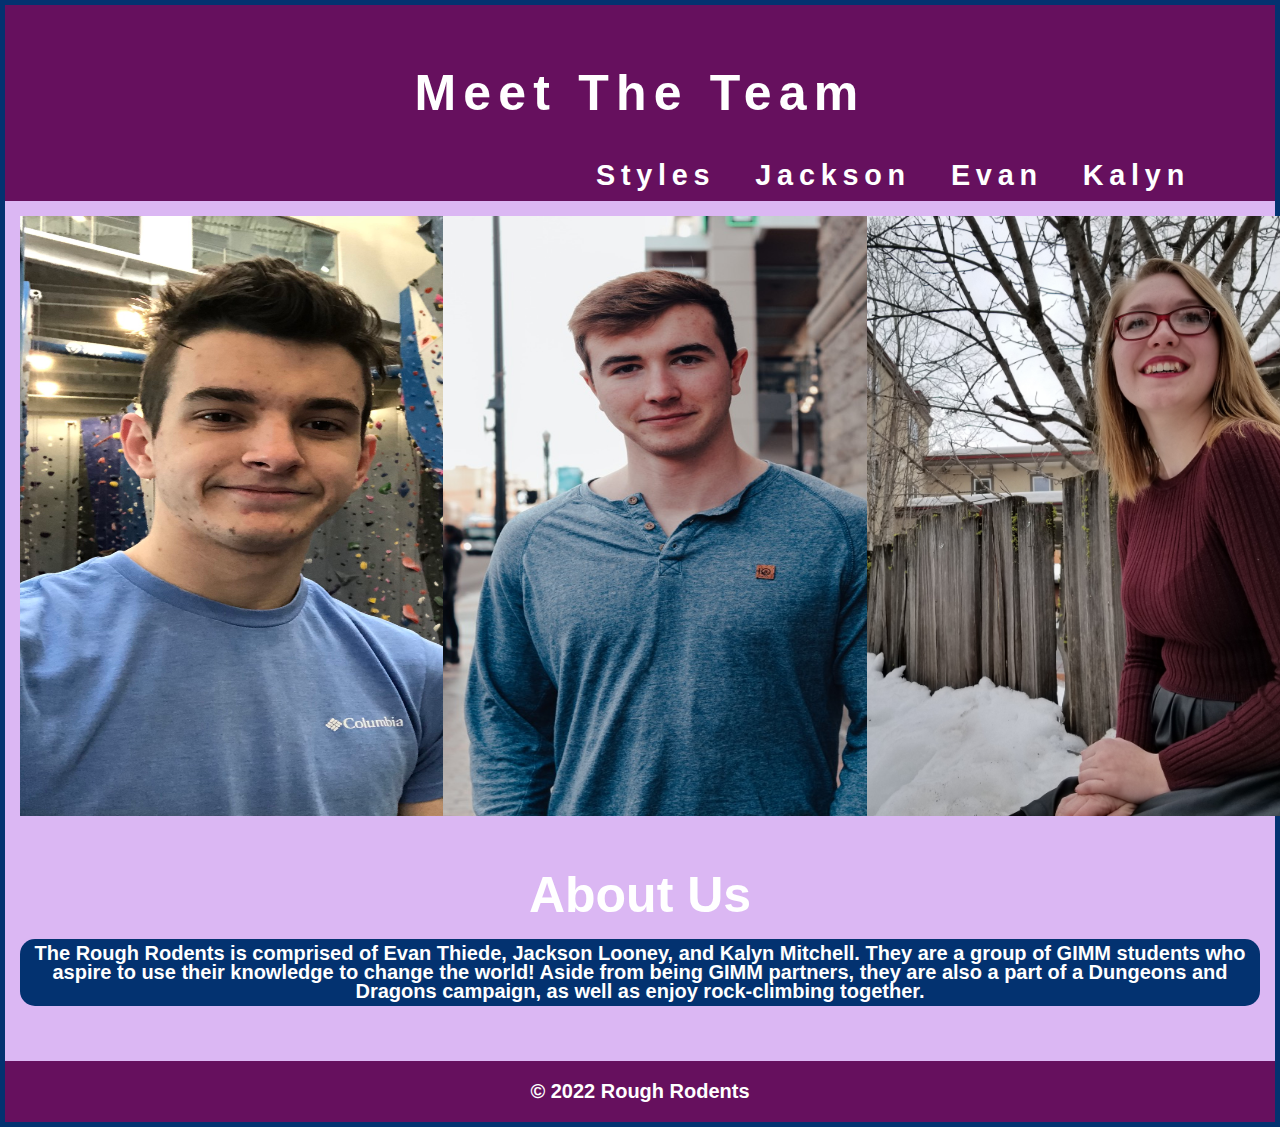
==== index.html @ 59877a20 "Added Bootstrap links to all pages" ====
<!DOCTYPE html>
<!-- Team landing Page
    "Meet the team"
-->
<html>

<head>
    <title>Meet The Team</title>
    <!--Bootstrap CSS link-->
    <link href="https://cdn.jsdelivr.net/npm/bootstrap@5.1.3/dist/css/bootstrap.min.css" rel="stylesheet"
        integrity="sha384-1BmE4kWBq78iYhFldvKuhfTAU6auU8tT94WrHftjDbrCEXSU1oBoqyl2QvZ6jIW3" crossorigin="anonymous">
    <link rel="stylesheet" type="text/css" href="css/style.css">

</head>

<body class="border">
    <header class="main-header">
        <h1>Meet The Team</h1>
        <div class="navBar">
            <ul>
                <li><a href="kalyn.html">Kalyn</a></li>
                <li><a href="evan.html">Evan</a></li>
                <li><a href="jackson.html">Jackson</a></li>
                <li><a href="style.html">Styles</a></li>
            </ul>
        </div>
    </header>

    <div class="row">
        <div class="col-4">
            <a href="evan.html"><img src="images/EvanImage.jpg" class="team-page"
                    alt="Picture of team member Evan Thiede"></a>
        </div>
        <div class="col-4">
            <a href="jackson.html"><img src="images/jacksonPortrait.jpg" class="team-page"
                    alt="Picture of team member Jackson Looney"></a>
        </div>
        <div class="col-4">
            <a href="kalyn.html"><img src="images/Kalyn.jpg" class="team-page"
                    alt="Picture of team member Kalyn Mitchell"></a>
        </div>
    </div>

    <div class="row">
        <div class="col-12">
            <h1>About Us</h1>
            <p id="design">The Rough Rodents is comprised of Evan Thiede, Jackson Looney, and Kalyn Mitchell. They are a
                group of
                GIMM students who aspire to use their knowledge to change the world! Aside from being GIMM partners,
                they are also a part of a Dungeons and Dragons campaign, as well as enjoy rock-climbing together. </p>
        </div>
    </div>

    <div id="footer-pad">
        <footer>
            <p>&copy; 2022 Rough Rodents</p>
        </footer>
    </div>

    <!--Bootstrap Script Link-->
    <script src="https://cdn.jsdelivr.net/npm/bootstrap@5.1.3/dist/js/bootstrap.bundle.min.js"
        integrity="sha384-ka7Sk0Gln4gmtz2MlQnikT1wXgYsOg+OMhuP+IlRH9sENBO0LRn5q+8nbTov4+1p"
        crossorigin="anonymous"></script>
</body>

</html>
---- css/style.css ----
/** Grid system - https://www.w3schools.com/css/css_rwd_grid.asp **/
* {
  box-sizing: border-box;
}

/* For mobile phones: */
[class*="col-"] {
  width: 100%;
}

@media only screen and (min-width: 768px) {
  /* For desktop: */
  .col-1 {width: 8.33%;}
  .col-2 {width: 16.66%;}
  .col-3 {width: 25%;}
  .col-4 {width: 33.33%;}
  .col-5 {width: 41.66%;}
  .col-6 {width: 50%;}
  .col-7 {width: 58.33%;}
  .col-8 {width: 66.66%;}
  .col-9 {width: 75%;}
  .col-10 {width: 83.33%;}
  .col-11 {width: 91.66%;}
  .col-12 {width: 100%;}
}

[class*="col-"] {
  float: left;
  padding: 15px;
}

.row::after {
  content: "";
  clear: both;
  display: table;
}

/** Overflow (for tables) - https://www.w3schools.com/howto/howto_css_table_responsive.asp **/
.overflow {
  overflow-x:auto;
}


  body{
    background-color: #dbb7f3;
    color:black;
    font-family: Arial, Helvetica, sans-serif;
    font-size:12px;
    font-weight: normal;
    line-height: 1.6em;
  margin:0;
  }
  

/* Jackson's css */
a{
    text-decoration: none;
    color:#fff;
  }

h3 {
  padding: 20px;
  line-height: 20px;
  font-size: 30px;
  font-weight: bold;
  color:#033270;
}

h4 {
  padding: 15 px;
  font-family: 'Segoe UI', Tahoma, Geneva, Verdana, sans-serif;
}

main {
  padding: 10px;
}

button {
  margin: auto;
  background-color: #7b38d8;
  border-radius: 10px;
  border: 4px double #cccccc;
  color: #eeeeee;
  text-align: center;
  font-size: 28px;
  padding: 20px;
  width: 200px;
  transition: all 0.5s;
  cursor: pointer;
}


  /* Creating a standard header across all pages*/
  .main-header{
    text-align:center;
    font-weight:800;
    font-family: 'Segoe UI', Tahoma, Geneva, Verdana, sans-serif;
    font-size:200%;
    letter-spacing: .3em;
    background-color: #66105E;
    color:White;
    padding:45px 45px 65px 45px;
  }
  
  .container{
    margin:auto;
  }
  
  
  /*Formatting for the navBar in the main header*/
  .navBar li{
    
    letter-spacing: .2em;
    list-style: none;
    padding: 30px 40px 0px 0px;
    float:right;
  }

  .navBar ul{
    text-decoration:none;
  }

  .navBar a:hover{
    color:#d3d3d3;
  }

  /* Custom class to animate div borders with a gradient */
  .gradient-border {
    margin: auto;
    --border-width: 4px;
    position: relative;
    justify-content: center;
    align-items: center;
     width: 600px;
    font-family: Lato, sans-serif;
    font-size: 1rem;
    line-height: 20px;
    color: white;
    background: #dbb7f3;
    border-radius: var(--border-width);
  }
    .gradient-border::after {
      position: absolute;
      content: "";
      top: calc(-1 * var(--border-width));
      left: calc(-1 * var(--border-width));
      z-index: -1;
      width: calc(100% + var(--border-width) * 2);
      height: calc(100% + var(--border-width) * 2);
      background: linear-gradient(
        60deg,
        hsl(224, 85%, 66%),
        hsl(269, 85%, 66%),
        hsl(314, 85%, 66%),
        hsl(359, 85%, 66%),
        hsl(44, 85%, 66%),
        hsl(89, 85%, 66%),
        hsl(134, 85%, 66%),
        hsl(179, 85%, 66%)
      );
      background-size: 300% 300%;
      background-position: 0 50%;
      border-radius: calc(2 * var(--border-width));
      animation: moveGradient 4s alternate infinite;
    }

  @keyframes moveGradient {
    50% {
      background-position: 100% 50%;
    }
  }

  /* Two custom Ids */
  #inner-paragraph {
    padding: 0px 20px 20px 20px;
  }

  #picture-rounding {
    padding: 20px;
    border-radius: 3em;
    display: block;
    margin: auto;
    
  }

  #buttonLink {
    display: block;
    margin:auto;
    padding: 15px;
  }

  #footer-pad{
    padding-top: 20px;
  }

/* Kalyn*/
/*Step two, five-ten different style properties that target the entire webpage*/
h1 {
  color: white;
  font-size: 50px;
  text-align: center;
  text-emphasis: bold;
}

h2{
  color:#033270;
  font-size: 40px;
  font-weight: bolder;
}

p {
  color: #ffffff;
  font-size: 20px;
  font-weight: bold;
}

table {
  border: 1px dotted #033270;
}

footer {
  border: 1px solid #66105E;
  background-color: #66105E;
  color: white;
  text-align: center;
}

img {
  width: auto;
  height: auto;
}
/*Evan whole page styles*/

ol{
  border: solid black;
  border-radius: 10px;
}

li{
  font-size: larger;
}


div{
  font-family: 'Segoe UI', Tahoma, Geneva, Verdana, sans-serif;
}

html{
  border:transparent;
}

/*Custom class that targets only Kalyn's page*/
/*container for image*/
/* The flip card container - set the width and height to whatever you want. We have added the border property to demonstrate that the flip itself goes out of the box on hover (remove perspective if you don't want the 3D effect */
.flip-card {
  background-color: transparent;
  width: 500px;
  height: 570px;
  border: 1px solid #033270;
  perspective: 1000px; /* Remove this if you don't want the 3D effect */
}

/* This container is needed to position the front and back side */
.flip-card-inner {
  position: relative;
  width: 100%;
  height: 100%;
  text-align: center;
  transition: transform 0.8s;
  transform-style: preserve-3d;
}

/* Do an horizontal flip when you move the mouse over the flip box container */
.flip-card:hover .flip-card-inner {
  transform: rotateY(180deg);
}

/* Position the front and back side */
.flip-card-front, .flip-card-back {
  position: absolute;
  width: 100%;
  height: 100%;
  -webkit-backface-visibility: hidden; /* Safari */
  backface-visibility: hidden;
}

/* Style the front side (fallback if image is missing) */
.flip-card-front {
  background-color: #bbb;
  color: black;
}

/* Style the back side */
.flip-card-back {
  background-color: #033270;
  color: #dbb7f3;
  transform: rotateY(180deg);
}

.kalyn-padding{
  padding-left: 5px;
}

/*Custom IDs that targets only Kalyn's page*/
#kalyn-image {
  width: 500px;
  height: auto;
  border: 1px solid #033270;
}

#kalyn-border {
  border: 5px dotted #033270;
  position:absolute;
  top: 215px;
  left: 520px;
  height: 570px;
  width: auto;
}

/*Kalyn's animation*/
@keyframes border-change {
  0% {border-color: #033270; color:#033270;}
  50% {border-color: #66105E; color:#66105E}
  100% {border-color: #1b4172; color:#1b4172}
}

.kalyn-animation {
  animation-name: border-change;
  animation-duration: 10s;
  animation-iteration-count: infinite;
}

/* Evan page targets*/
#EvanScale{
  width: 400px;
  height: auto;
  border-style: solid;
  border-color: rgb(0, 0, 0);
  border-width: 5px;
  border-radius: 10px;
}
#evanBio{
  border-style: solid;
  border-radius: 10px;
  border-color: black;
  border-width: 5px;
  padding:4px;
}
.evanText{
  font-size: 20px;
  font-family: 'Segoe UI', Tahoma, Geneva, Verdana, sans-serif;
  margin: 10px;
}

/* Evan Animation */

@keyframes border-color {
  0% {border-color: #3b0370; color:#3b0370;}
  50% {border-color: #3442c0; color:#3442c0}
  100% {border-color: #3b0370; color:#3b0370}
}

.evan-animation {
  animation-name: border-color;
  animation-duration: 6s;
  animation-iteration-count: infinite;
}

/*Team combined declaration syntax tag selectors*/
img.team-page{
  width: 500px;
  height: 600px;
}

p#design {
  background-color: #033270;
  text-align: center;
  padding: 5px;
  border-radius: 15px;
}

body.border{
  border: 5px solid #033270;
}
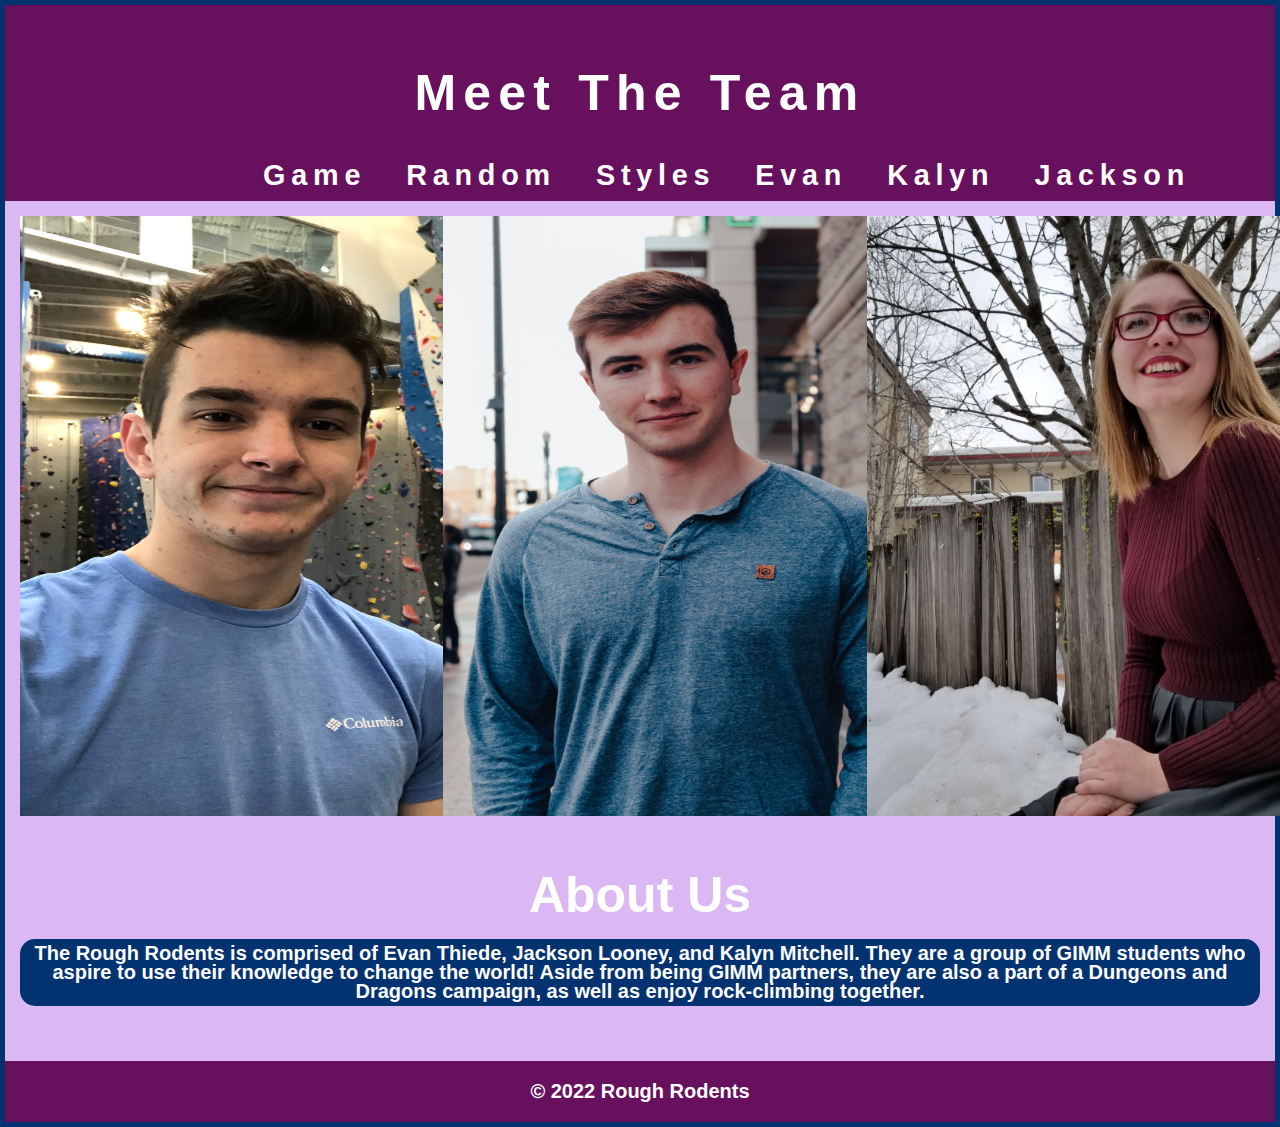
==== commit f11ad337: "button changes html element via js" ====
--- a/index.html
+++ b/index.html
@@ -9,6 +9,7 @@
     <!--Bootstrap CSS link-->
     <link href="https://cdn.jsdelivr.net/npm/bootstrap@5.1.3/dist/css/bootstrap.min.css" rel="stylesheet"
         integrity="sha384-1BmE4kWBq78iYhFldvKuhfTAU6auU8tT94WrHftjDbrCEXSU1oBoqyl2QvZ6jIW3" crossorigin="anonymous">
+    <!--Local CSS pages-->
     <link rel="stylesheet" type="text/css" href="css/style.css">
 
 </head>
@@ -18,10 +19,12 @@
         <h1>Meet The Team</h1>
         <div class="navBar">
             <ul>
+                <li><a href="jackson.html">Jackson</a></li>
                 <li><a href="kalyn.html">Kalyn</a></li>
                 <li><a href="evan.html">Evan</a></li>
-                <li><a href="jackson.html">Jackson</a></li>
                 <li><a href="style.html">Styles</a></li>
+                <li><a href="random.html">Random</a></li>
+                <li><a href="game.html">Game</a></li>
             </ul>
         </div>
     </header>
--- a/css/style.css
+++ b/css/style.css
@@ -313,7 +313,7 @@
   position:absolute;
   top: 215px;
   left: 520px;
-  height: 570px;
+  height: 1000px;
   width: auto;
 }
 
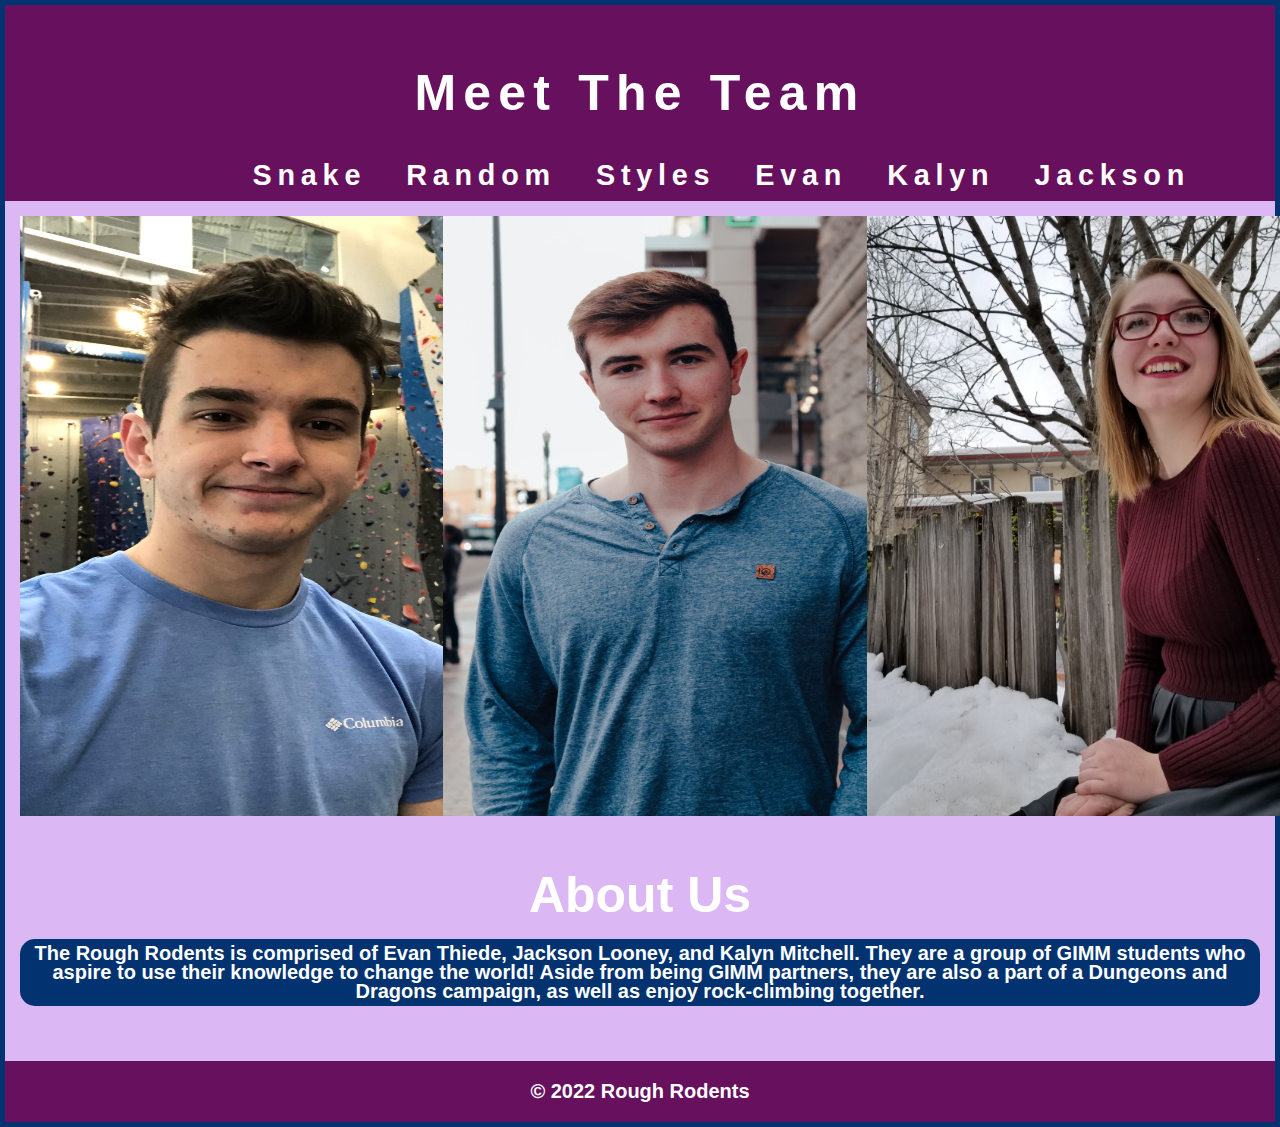
==== commit a8f5a95c: "snake game incomplete" ====
--- a/index.html
+++ b/index.html
@@ -24,7 +24,7 @@
                 <li><a href="evan.html">Evan</a></li>
                 <li><a href="style.html">Styles</a></li>
                 <li><a href="random.html">Random</a></li>
-                <li><a href="game.html">Game</a></li>
+                <li><a href="game.html">Snake</a></li>
             </ul>
         </div>
     </header>
--- a/css/style.css
+++ b/css/style.css
@@ -317,6 +317,19 @@
   width: auto;
 }
 
+canvas {
+  box-shadow: black 20px 10px 50px;
+}
+
+.canvas-align{
+  margin:0px;
+  padding: 0px;
+  display: flex;
+  flex-direction: column;
+  justify-content: center;
+  align-items: center;
+}
+
 /*Kalyn's animation*/
 @keyframes border-change {
   0% {border-color: #033270; color:#033270;}
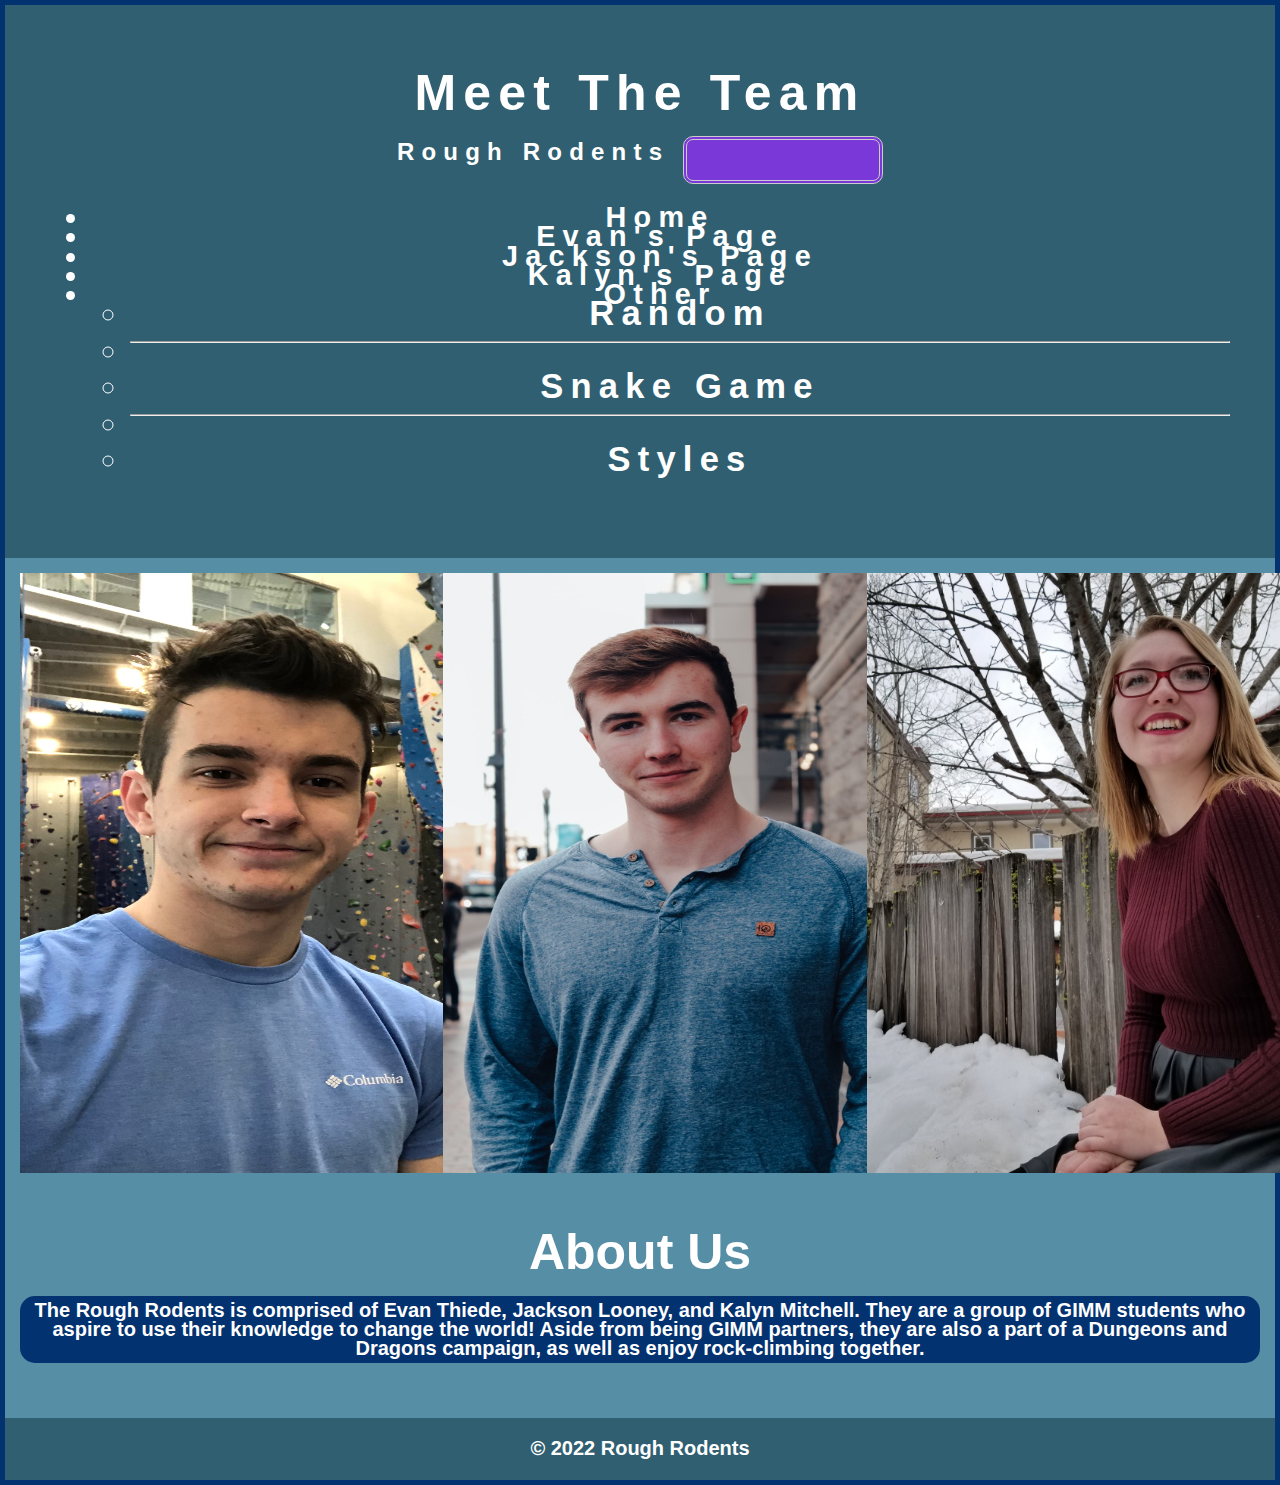
==== commit 796e9706: "Adding Bootstrap navbar functionality" ====
--- a/index.html
+++ b/index.html
@@ -1,69 +1,103 @@
-<!DOCTYPE html>
-<!-- Team landing Page
-    "Meet the team"
--->
-<html>
-
-<head>
-    <title>Meet The Team</title>
-    <!--Bootstrap CSS link-->
-    <link href="https://cdn.jsdelivr.net/npm/bootstrap@5.1.3/dist/css/bootstrap.min.css" rel="stylesheet"
-        integrity="sha384-1BmE4kWBq78iYhFldvKuhfTAU6auU8tT94WrHftjDbrCEXSU1oBoqyl2QvZ6jIW3" crossorigin="anonymous">
-    <!--Local CSS pages-->
-    <link rel="stylesheet" type="text/css" href="css/style.css">
-
-</head>
-
-<body class="border">
-    <header class="main-header">
-        <h1>Meet The Team</h1>
-        <div class="navBar">
-            <ul>
-                <li><a href="jackson.html">Jackson</a></li>
-                <li><a href="kalyn.html">Kalyn</a></li>
-                <li><a href="evan.html">Evan</a></li>
-                <li><a href="style.html">Styles</a></li>
-                <li><a href="random.html">Random</a></li>
-                <li><a href="game.html">Snake</a></li>
-            </ul>
-        </div>
-    </header>
-
-    <div class="row">
-        <div class="col-4">
-            <a href="evan.html"><img src="images/EvanImage.jpg" class="team-page"
-                    alt="Picture of team member Evan Thiede"></a>
-        </div>
-        <div class="col-4">
-            <a href="jackson.html"><img src="images/jacksonPortrait.jpg" class="team-page"
-                    alt="Picture of team member Jackson Looney"></a>
-        </div>
-        <div class="col-4">
-            <a href="kalyn.html"><img src="images/Kalyn.jpg" class="team-page"
-                    alt="Picture of team member Kalyn Mitchell"></a>
-        </div>
-    </div>
-
-    <div class="row">
-        <div class="col-12">
-            <h1>About Us</h1>
-            <p id="design">The Rough Rodents is comprised of Evan Thiede, Jackson Looney, and Kalyn Mitchell. They are a
-                group of
-                GIMM students who aspire to use their knowledge to change the world! Aside from being GIMM partners,
-                they are also a part of a Dungeons and Dragons campaign, as well as enjoy rock-climbing together. </p>
-        </div>
-    </div>
-
-    <div id="footer-pad">
-        <footer>
-            <p>&copy; 2022 Rough Rodents</p>
-        </footer>
-    </div>
-
-    <!--Bootstrap Script Link-->
-    <script src="https://cdn.jsdelivr.net/npm/bootstrap@5.1.3/dist/js/bootstrap.bundle.min.js"
-        integrity="sha384-ka7Sk0Gln4gmtz2MlQnikT1wXgYsOg+OMhuP+IlRH9sENBO0LRn5q+8nbTov4+1p"
-        crossorigin="anonymous"></script>
-</body>
-
+<!DOCTYPE html>
+<!-- Team landing Page
+    "Meet the team"
+-->
+<html>
+
+<head>
+    <title>Meet The Team</title>
+    <!--Bootstrap CSS link-->
+    <link href="https://cdn.jsdelivr.net/npm/bootstrap@5.1.3/dist/css/bootstrap.min.css" rel="stylesheet"
+        integrity="sha384-1BmE4kWBq78iYhFldvKuhfTAU6auU8tT94WrHftjDbrCEXSU1oBoqyl2QvZ6jIW3" crossorigin="anonymous">
+    <!--Local CSS pages-->
+    <link rel="stylesheet" type="text/css" href="css/style.css">
+
+</head>
+
+<body class="border">
+    <header class="main-header">
+        <h1>Meet The Team</h1>
+        <nav class="navbar navbar-expand-lg navbar-dark">
+            <div class="container-fluid">
+              <a class="navbar-brand" href="#">Rough Rodents</a>
+              <button class="navbar-toggler" type="button" data-bs-toggle="collapse" data-bs-target="#navbarSupportedContent" aria-controls="navbarSupportedContent" aria-expanded="false" aria-label="Toggle navigation">
+                <span class="navbar-toggler-icon"></span>
+              </button>
+              <div class="collapse navbar-collapse" id="navbarSupportedContent">
+                <ul class="navbar-nav me-auto mb-2 mb-lg-0">
+                  <li class="nav-item">
+                    <a class="nav-link active p-4" aria-current="page" href="index.html">Home</a>
+                  </li>
+                  <li class="nav-item p-3">
+                    <a class="nav-link" href="evan.html">Evan's Page</a>
+                  </li>
+                  <li class="nav-item p-3">
+                    <a class="nav-link" href="jackson.html">Jackson's Page</a>
+                  </li>
+                  <li class="nav-item p-3">
+                    <a class="nav-link" href="kalyn.html">Kalyn's Page</a>
+                  </li>
+                  <li class="nav-item dropdown p-3">
+                    <a class="nav-link dropdown-toggle" href="#" id="navbarDropdown" role="button" data-bs-toggle="dropdown" aria-expanded="false">
+                      Other
+                    </a>
+                    <ul class="dropdown-menu" aria-labelledby="navbarDropdown">
+                      <li><a class="dropdown-item" href="random.html">Random</a></li>
+                      <!-- <li><a class="dropdown-item" href="#">Another action</a></li> -->
+                      <li><hr class="dropdown-divider"></li>
+                      <li><a class="dropdown-item" href="game.html">Snake Game</a></li>
+                      <li><hr class="dropdown-divider"></li>
+                      <li><a class="dropdown-item" href="style.html">Styles</a></li>
+                    </ul>
+                  </li>
+                  <!-- <li class="nav-item">
+                    <a class="nav-link disabled">Disabled</a>
+                  </li> -->
+                </ul>
+                <!-- <form class="d-flex">
+                  <input class="form-control me-2" type="search" placeholder="Search" aria-label="Search">
+                  <button class="btn btn-outline-success" type="submit">Search</button>
+                </form> -->
+              </div>
+            </div>
+          </nav>
+    </header>
+
+    <div class="row">
+        <div class="col-4">
+            <a href="evan.html"><img src="images/EvanImage.jpg" class="team-page"
+                    alt="Picture of team member Evan Thiede"></a>
+        </div>
+        <div class="col-4">
+            <a href="jackson.html"><img src="images/jacksonPortrait.jpg" class="team-page"
+                    alt="Picture of team member Jackson Looney"></a>
+        </div>
+        <div class="col-4">
+            <a href="kalyn.html"><img src="images/Kalyn.jpg" class="team-page"
+                    alt="Picture of team member Kalyn Mitchell"></a>
+        </div>
+    </div>
+
+    <div class="row">
+        <div class="col-12">
+            <h1>About Us</h1>
+            <p id="design">The Rough Rodents is comprised of Evan Thiede, Jackson Looney, and Kalyn Mitchell. They are a
+                group of
+                GIMM students who aspire to use their knowledge to change the world! Aside from being GIMM partners,
+                they are also a part of a Dungeons and Dragons campaign, as well as enjoy rock-climbing together. </p>
+        </div>
+    </div>
+
+    <div id="footer-pad">
+        <footer>
+            <p>&copy; 2022 Rough Rodents</p>
+        </footer>
+    </div>
+
+    <!--Bootstrap Script Link-->
+    <script src="https://cdn.jsdelivr.net/npm/bootstrap@5.1.3/dist/js/bootstrap.bundle.min.js"
+        integrity="sha384-ka7Sk0Gln4gmtz2MlQnikT1wXgYsOg+OMhuP+IlRH9sENBO0LRn5q+8nbTov4+1p"
+        crossorigin="anonymous"></script>
+</body>
+
 </html>--- a/css/style.css
+++ b/css/style.css
@@ -42,7 +42,7 @@
 
 
   body{
-    background-color: #dbb7f3;
+    background-color: #568ea6;
     color:black;
     font-family: Arial, Helvetica, sans-serif;
     font-size:12px;
@@ -56,14 +56,16 @@
 a{
     text-decoration: none;
     color:#fff;
-  }
-
+    
+  }
+
+  
 h3 {
   padding: 20px;
   line-height: 20px;
   font-size: 30px;
   font-weight: bold;
-  color:#033270;
+  color:#fff;
 }
 
 h4 {
@@ -87,6 +89,28 @@
   width: 200px;
   transition: all 0.5s;
   cursor: pointer;
+}
+#textBox{
+  margin: auto;
+  border-radius: 10px;
+  border: 4px double #cccccc;
+  color: #000000;
+  text-align: center;
+  font-size: 28px;
+  padding: 20px;
+  width: 400px;
+  height: 60px;
+}
+#output{
+  background-color: #936cca;
+  border-radius: 10px;
+  border: 4px double #cccccc;
+  color: #eeeeee;
+  text-align: center;
+  font-size: 28px;
+  padding: 20px;
+  width: 600px;
+  
 }
 
 
@@ -97,7 +121,7 @@
     font-family: 'Segoe UI', Tahoma, Geneva, Verdana, sans-serif;
     font-size:200%;
     letter-spacing: .3em;
-    background-color: #66105E;
+    background-color: #305f72;
     color:White;
     padding:45px 45px 65px 45px;
   }
@@ -136,7 +160,7 @@
     font-size: 1rem;
     line-height: 20px;
     color: white;
-    background: #dbb7f3;
+    background: #033270;
     border-radius: var(--border-width);
   }
     .gradient-border::after {
@@ -203,7 +227,7 @@
 }
 
 h2{
-  color:#033270;
+  color:#f18c8e;
   font-size: 40px;
   font-weight: bolder;
 }
@@ -219,8 +243,8 @@
 }
 
 footer {
-  border: 1px solid #66105E;
-  background-color: #66105E;
+  border: 1px solid #305f72;
+  background-color: #305f72;
   color: white;
   text-align: center;
 }
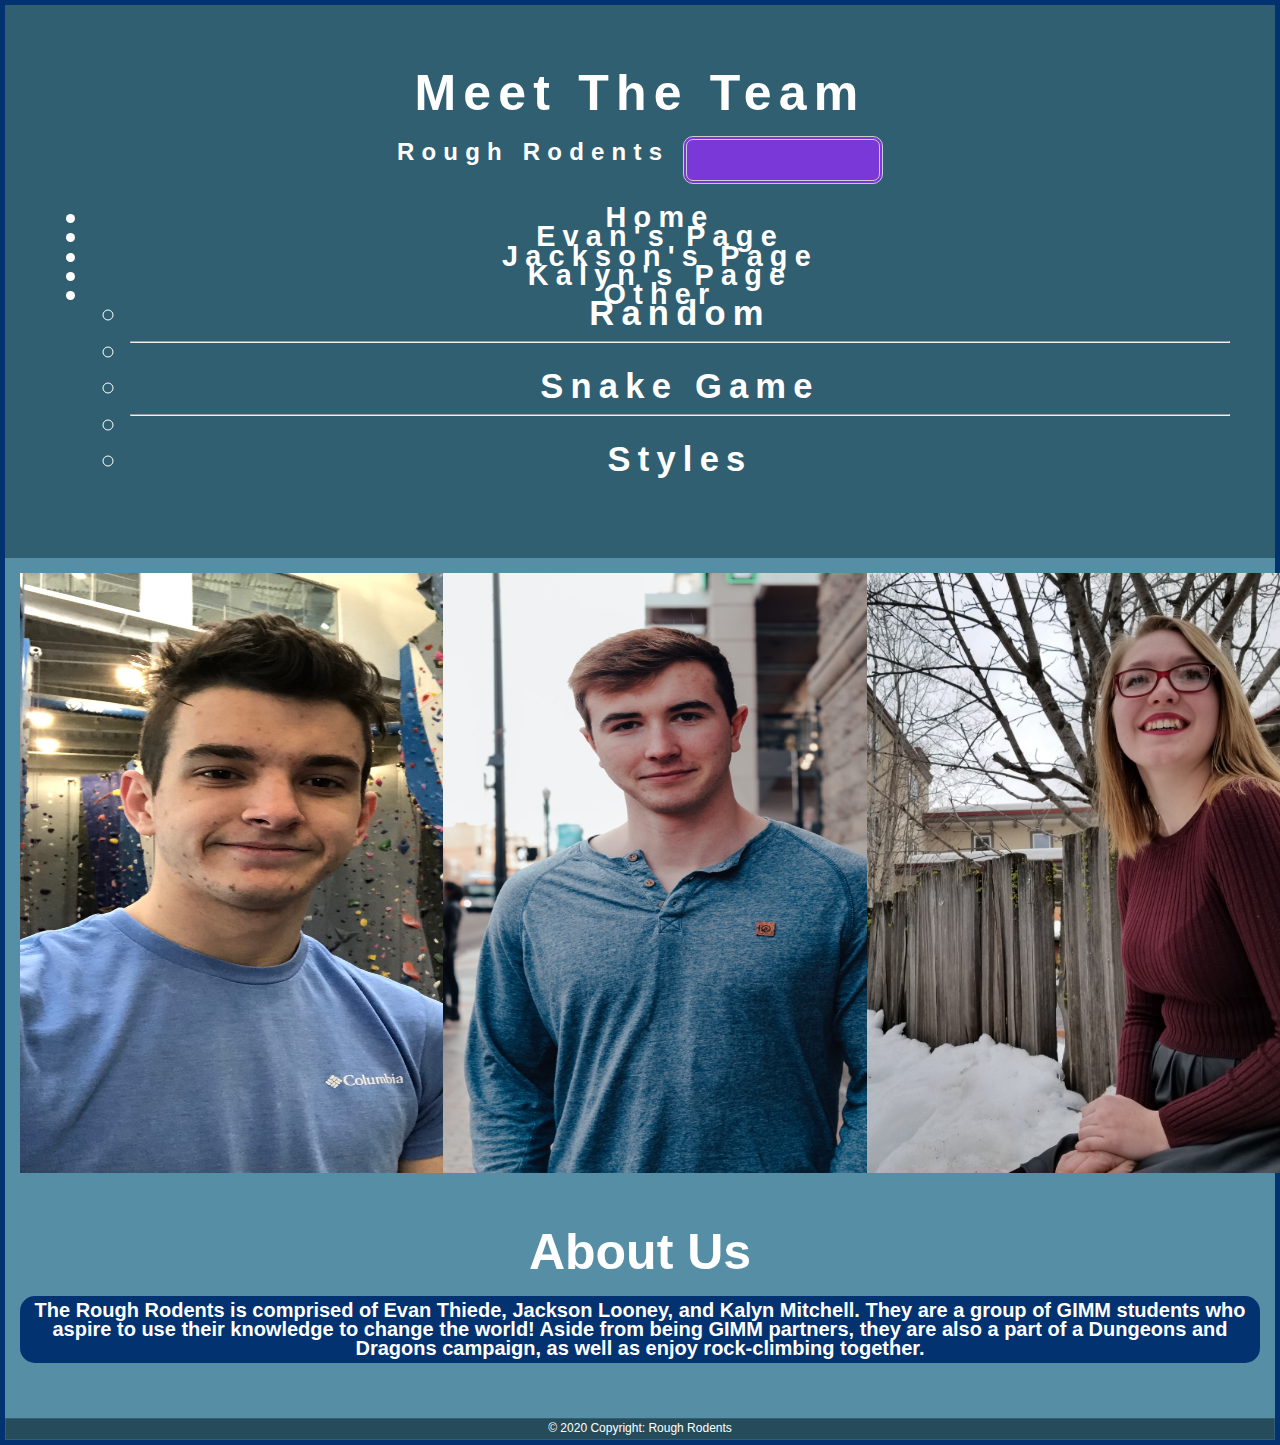
==== commit ec2c66db: "Adding Bootstrap Footer" ====
--- a/index.html
+++ b/index.html
@@ -88,10 +88,15 @@
         </div>
     </div>
 
-    <div id="footer-pad">
-        <footer>
-            <p>&copy; 2022 Rough Rodents</p>
-        </footer>
+    <div class="footer" id="footer-pad">
+      <footer class="text-center text-lg-start">
+        <!-- Copyright -->
+        <div class="text-center p-3" style="background-color: rgba(0, 0, 0, 0.2);">
+          © 2020 Copyright:
+          <a class="text-dark" href="https://docs.google.com/document/d/1muUz-Xt1h_OawAH27zSOBLQcyQDS-X3S/edit?usp=sharing&ouid=108735279164136127714&rtpof=true&sd=true">Rough Rodents</a>
+        </div>
+        <!-- Copyright -->
+      </footer>
     </div>
 
     <!--Bootstrap Script Link-->
--- a/css/style.css
+++ b/css/style.css
@@ -90,7 +90,8 @@
   transition: all 0.5s;
   cursor: pointer;
 }
-#textBox{
+
+#textBox {
   margin: auto;
   border-radius: 10px;
   border: 4px double #cccccc;
@@ -101,6 +102,31 @@
   width: 400px;
   height: 60px;
 }
+
+#maxBox{
+  margin: auto;
+  border-radius: 10px;
+  border: 4px double #cccccc;
+  color: #000000;
+  text-align: center;
+  font-size: 28px;
+  padding: 20px;
+  width: 400px;
+  height: 60px;
+}
+
+#minBox{
+  margin: auto;
+  border-radius: 10px;
+  border: 4px double #cccccc;
+  color: #000000;
+  text-align: center;
+  font-size: 28px;
+  padding: 20px;
+  width: 400px;
+  height: 60px;
+}
+
 #output{
   background-color: #936cca;
   border-radius: 10px;
@@ -113,6 +139,17 @@
   
 }
 
+#numOutput{
+  background-color: #936cca;
+  border-radius: 10px;
+  border: 4px double #cccccc;
+  color: #eeeeee;
+  text-align: center;
+  font-size: 28px;
+  padding: 20px;
+  width: 600px;
+  
+}
 
   /* Creating a standard header across all pages*/
   .main-header{
@@ -384,16 +421,21 @@
   padding:4px;
 }
 .evanText{
-  font-size: 20px;
+  font-size: 30px;
+  line-height: 40px;
   font-family: 'Segoe UI', Tahoma, Geneva, Verdana, sans-serif;
   margin: 10px;
 }
+.evanTitle{
+  color:#220649;
+  
+}
 
 /* Evan Animation */
 
 @keyframes border-color {
   0% {border-color: #3b0370; color:#3b0370;}
-  50% {border-color: #3442c0; color:#3442c0}
+  50% {border-color: #c03481; color:#c03481}
   100% {border-color: #3b0370; color:#3b0370}
 }
 
@@ -418,4 +460,10 @@
 
 body.border{
   border: 5px solid #033270;
+}
+
+#balloonId{
+  color:white;
+  font-size: 100px;
+  line-height: 100px;
 }